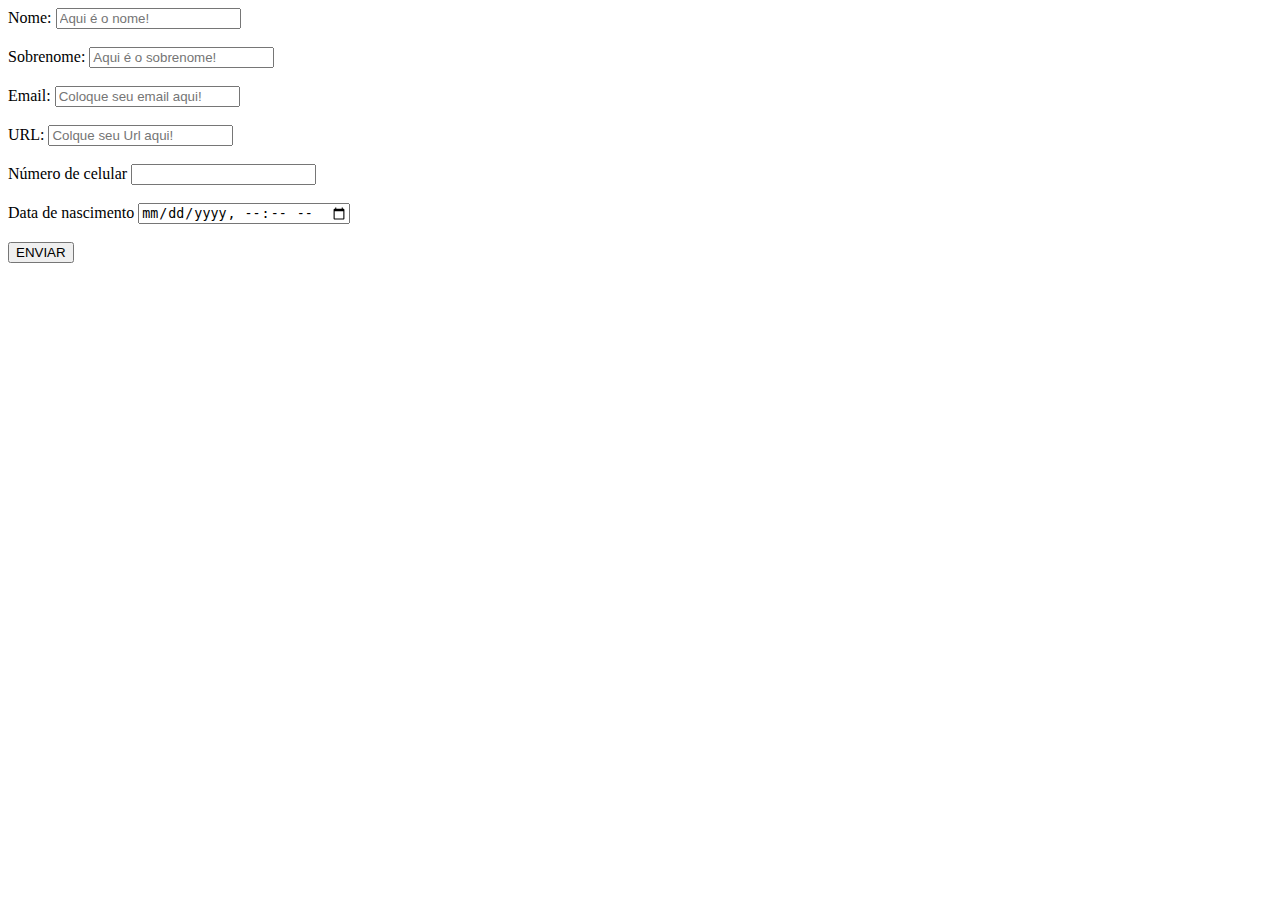
==== index.html @ 5aff8ee3 "Aula 13/09/2023" ====
<!DOCTYPE html>
<html lang="pt-BR">
<head>
    <meta charset="UTF-8">
    <title> Formulario HTML</title>
</head>
<body>
    <form autocomplete="on" action="pagina2.html" method="get">
        Nome:  
     <input type="text" name="nome" id="nome" placeholder="Aqui é o nome!"maxlength="12"required >
     <br>
     <br>
        Sobrenome:
     <input type="text" name="nome" id="nome" placeholder="Aqui é o sobrenome!" maxlength="9">
     <br>
     <br>
     Email:
     <input type="email" name="email" id="email" placeholder="Coloque seu email aqui!">
     <br>
     <br>
     URL:
     <input type="url" name="url" id="url"placeholder="Colque seu Url aqui! ">
     <br>
     <br>
     Número de celular
     <input type="number" name="numero" id="numero">
     <br>
     <br>
     Data de nascimento
     <input type="datetime-local" name=" datatempo" id="tempo   ">
     <br>
     <br>
     <input type="submit" value="ENVIAR">
    </form>
</body>
</html>
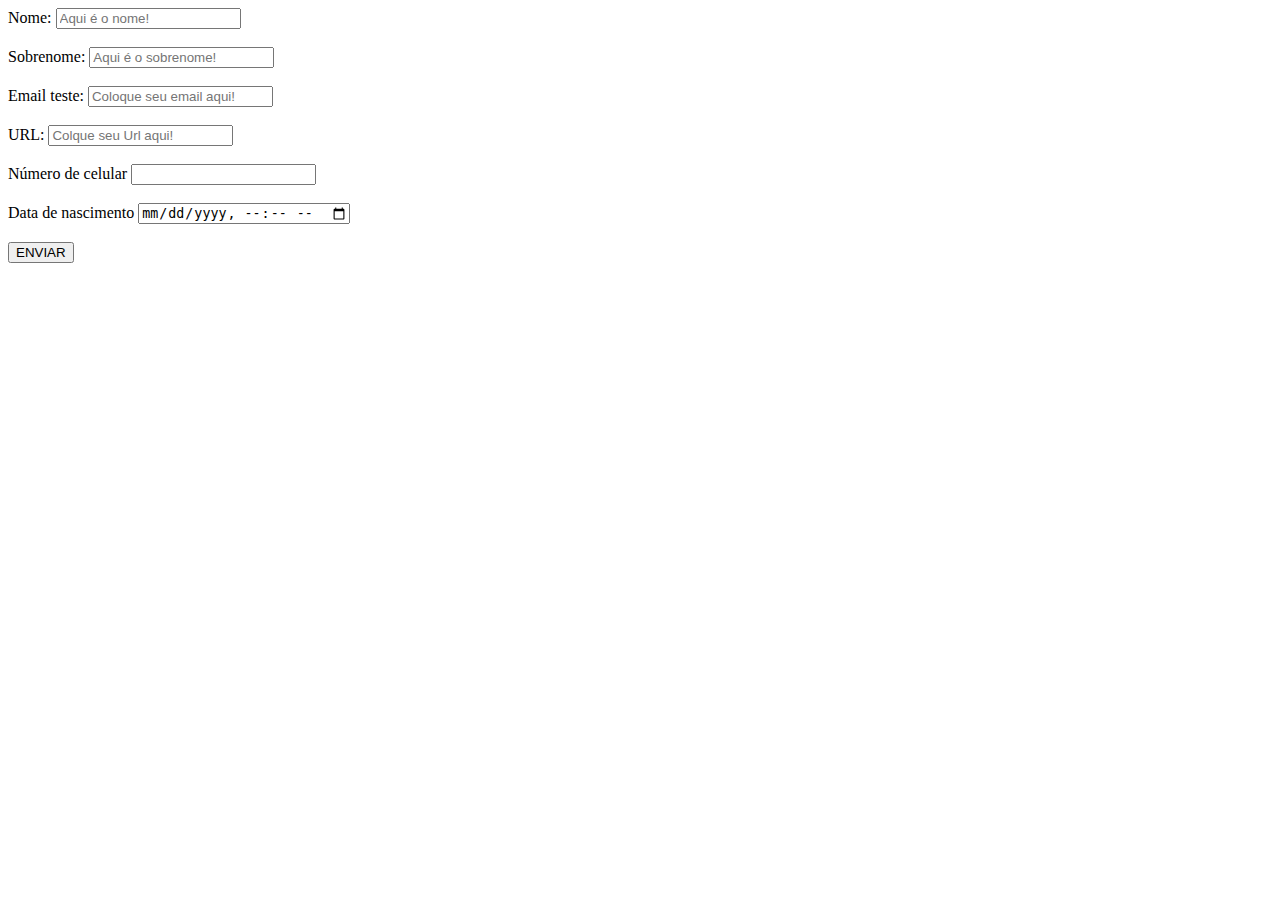
==== commit cae8a3a2: "teste" ====
--- a/index.html
+++ b/index.html
@@ -14,7 +14,7 @@
      <input type="text" name="nome" id="nome" placeholder="Aqui é o sobrenome!" maxlength="9">
      <br>
      <br>
-     Email:
+     Email teste:
      <input type="email" name="email" id="email" placeholder="Coloque seu email aqui!">
      <br>
      <br>
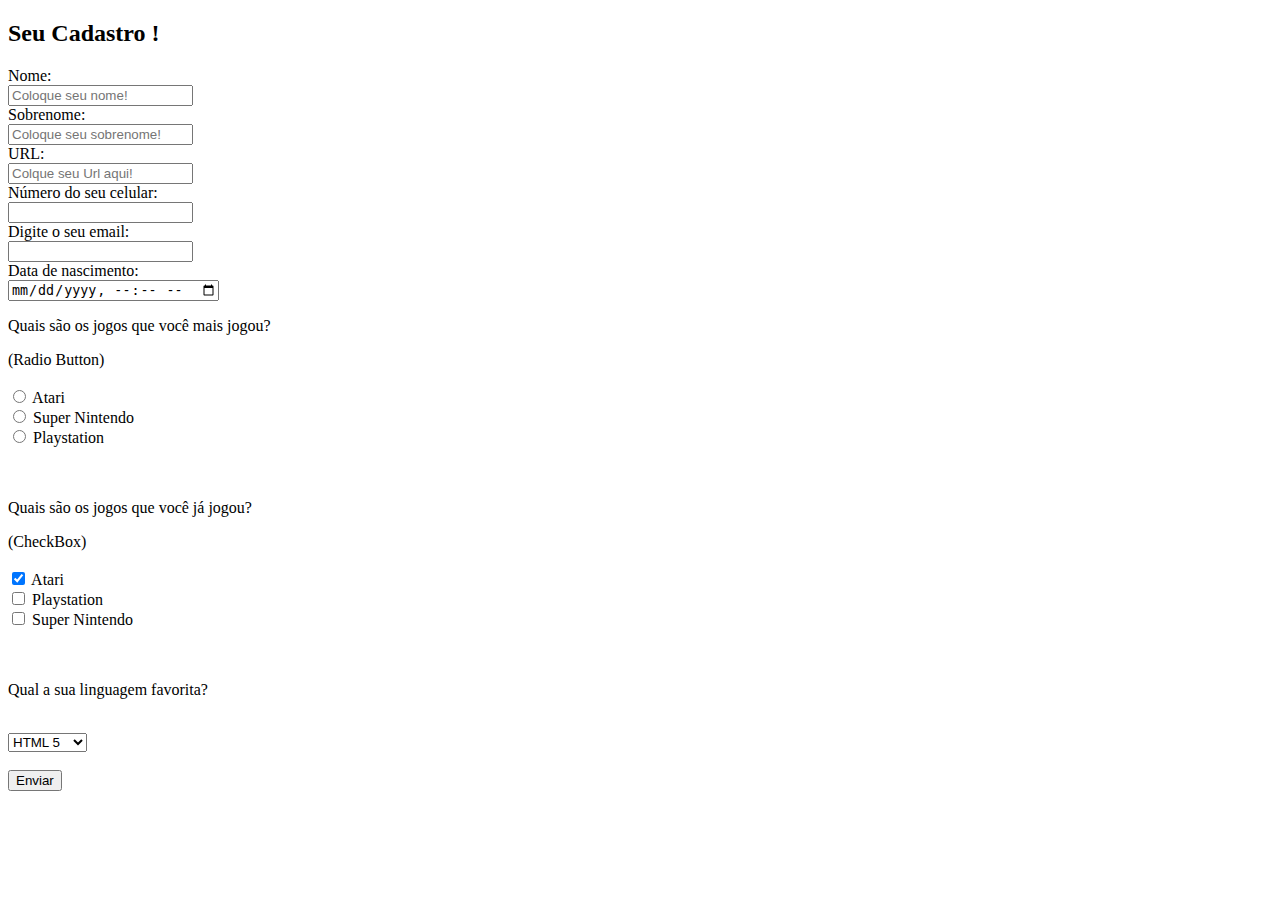
==== commit 4a61d2aa: "Forms prática" ====
--- a/index.html
+++ b/index.html
@@ -5,32 +5,46 @@
     <title> Formulario HTML</title>
 </head>
 <body>
-    <form autocomplete="on" action="pagina2.html" method="get">
-        Nome:  
-     <input type="text" name="nome" id="nome" placeholder="Aqui é o nome!"maxlength="12"required >
-     <br>
-     <br>
-        Sobrenome:
-     <input type="text" name="nome" id="nome" placeholder="Aqui é o sobrenome!" maxlength="9">
-     <br>
-     <br>
-     Email teste:
-     <input type="email" name="email" id="email" placeholder="Coloque seu email aqui!">
-     <br>
-     <br>
-     URL:
-     <input type="url" name="url" id="url"placeholder="Colque seu Url aqui! ">
-     <br>
-     <br>
-     Número de celular
-     <input type="number" name="numero" id="numero">
-     <br>
-     <br>
-     Data de nascimento
-     <input type="datetime-local" name=" datatempo" id="tempo   ">
-     <br>
-     <br>
-     <input type="submit" value="ENVIAR">
-    </form>
+
+<h2> Seu Cadastro !</h2>
+
+<form autocomplete="on" action="pagina2.html" method="get" >
+        <label for="nome">Nome:</label><br>
+        <input type="text" id="nome" name="nome" placeholder="Coloque seu nome!"><br>
+        <label for="sobrenome">Sobrenome:</label><br>
+        <input type="text" id="sobrenome" name="sobrenome" placeholder="Coloque seu sobrenome!"><br>
+        <label for="url" > URL:</label><br>
+        <input type="url" name="url" id="url"placeholder="Colque seu Url aqui! "><br>
+        <label for="num" >Número do seu celular: </label><br>
+        <input type="number" name="numero" id="numero"><br> 
+        <label for="email" >Digite o seu email: </label><br>
+        <input type="email" name="email" id="email"><br>
+        <label for"date"> Data de nascimento: </label><br> 
+        <input type="datetime-local" name=" datatempo" id="tempo"><br>
+
+    <p> Quais são os jogos que você mais jogou? </p>
+    (Radio Button) <br><br>
+        <input type="radio" name="videogame1"> Atari <br>
+        <input type="radio" name="videogame1"> Super Nintendo <br>
+        <input type="radio" name="videogame1"> Playstation <br>
+    <br><br>
+    <p> Quais são os jogos que você já jogou? </p>
+    (CheckBox) <br><br>
+        <input type="checkbox" name="atari" checked> Atari <br>
+        <input type="checkbox" name="playstation"> Playstation <br>
+        <input type="checkbox" name="supernintendo"> Super Nintendo <br>
+    <br><br>
+    <p> Qual a sua linguagem favorita? </p><br>
+        <select>
+            <option value="html5"> HTML 5</option>
+            <option value="javascript"> javascript</option>
+            <option value="php"> PHP</option>
+            <option value="ruby"> Ruby</option>
+        </select>
+   <br><br>
+
+<input type="submit" value="Enviar">
+</form>
+
 </body>
 </html>